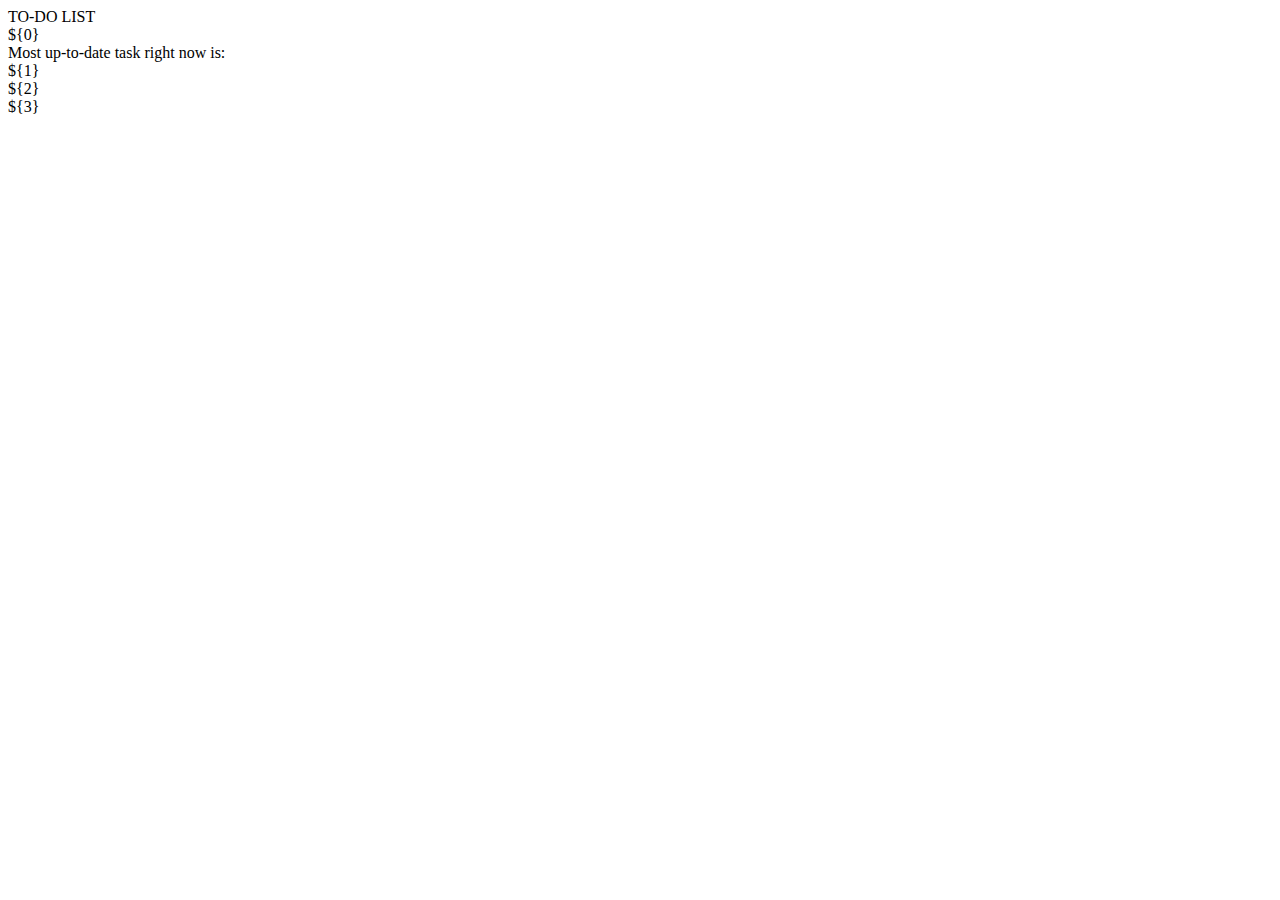
==== index.html @ de69a2c6 "Update index.html" ====
<!DOCTYPE html>
<html lang="en">
<head>
    <meta charset="UTF-8">
    <meta http-equiv="X-UA-Compatible" content="IE=edge">
    <meta name="viewport" content="width=device-width, initial-scale=1.0">
    <title>To-do list</title>
    <link rel="icon" href="pen.ico">
    <link rel="stylesheet" href="style.css">

</head>
<body>
    <div class="outer">
        <div class="outer_header">
            <div class="header">
                TO-DO LIST
            </div>
        </div>
        
        <div class="main">
            <div class="all_tasks">
                ${0}
            </div>
            <div class="side">
                <div class="closest">
                    Most up-to-date task right now is:
                </div>
                <div class="details">
                    ${1}
                </div>
            </div>
            <div class="counterBar">
                <div class="counter">
                    ${2}
                </div>
                <div class="counter">
                    ${3}
                </div>
            </div>
        </div>
        
    
        <div class="footer">
        </div>
    
    </div>
</body>
</html>
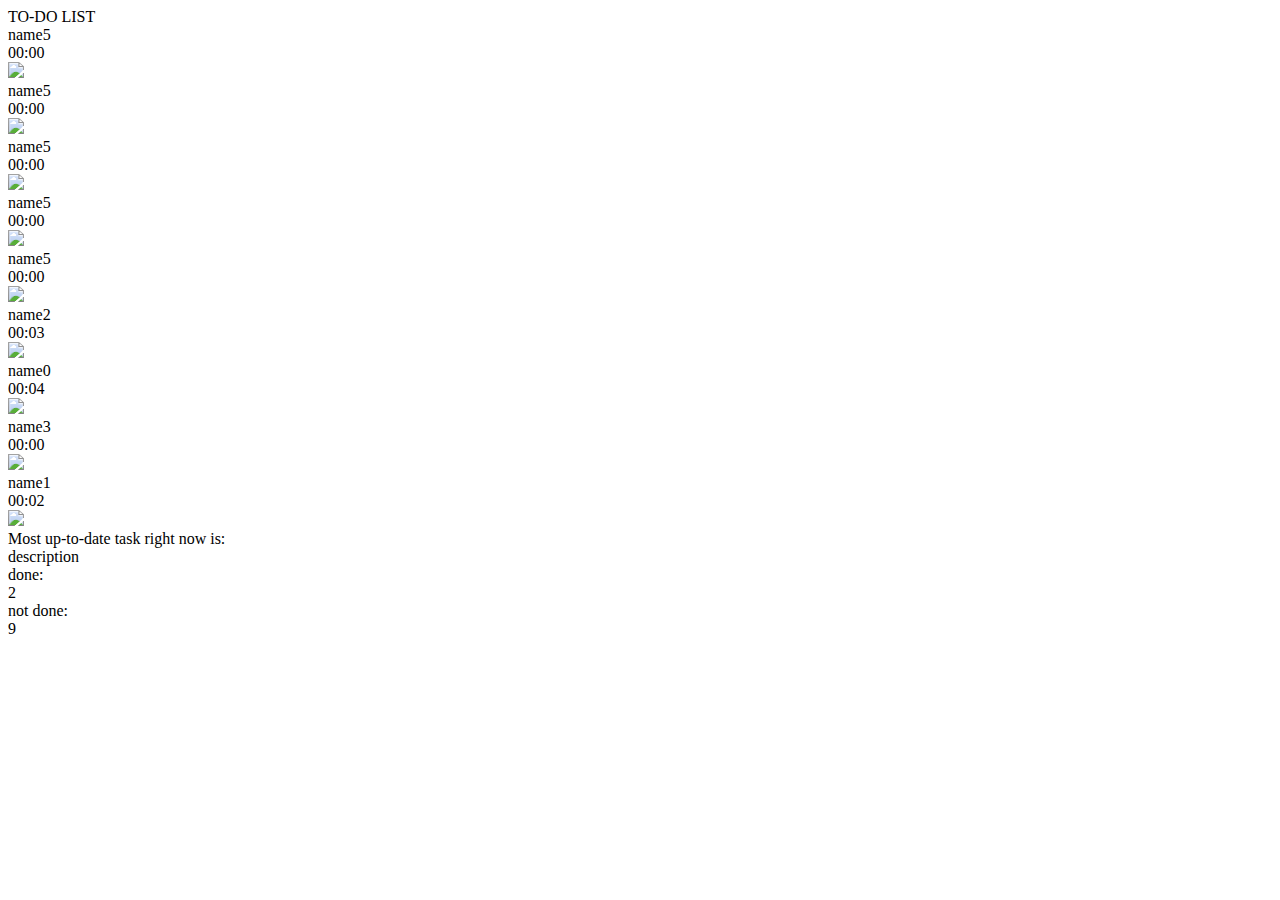
==== commit fc71affc: "Finish the project (hopefully)" ====
--- a/index.html
+++ b/index.html
@@ -19,22 +19,121 @@
         
         <div class="main">
             <div class="all_tasks">
-                ${0}
+                <div class="task">
+                    <div class="task_text">
+                        <a>name5</a>
+                    </div>
+                    <div class="date">
+                        <a>00:00</a>        
+                    </div>
+                    <div class="checkbox">
+                        <img src="no.png" />
+                    </div>
+                </div>
+                <div class="task">
+                    <div class="task_text">
+                        <a>name5</a>
+                    </div>
+                    <div class="date">
+                        <a>00:00</a>        
+                    </div>
+                    <div class="checkbox">
+                        <img src="no.png" />
+                    </div>
+                </div>
+                <div class="task">
+                    <div class="task_text">
+                        <a>name5</a>
+                    </div>
+                    <div class="date">
+                        <a>00:00</a>        
+                    </div>
+                    <div class="checkbox">
+                        <img src="no.png" />
+                    </div>
+                </div>
+                <div class="task">
+                    <div class="task_text">
+                        <a>name5</a>
+                    </div>
+                    <div class="date">
+                        <a>00:00</a>        
+                    </div>
+                    <div class="checkbox">
+                        <img src="no.png" />
+                    </div>
+                </div>
+                <div class="task">
+                    <div class="task_text">
+                        <a>name5</a>
+                    </div>
+                    <div class="date">
+                        <a>00:00</a>        
+                    </div>
+                    <div class="checkbox">
+                        <img src="no.png" />
+                    </div>
+                </div>
+                <div class="task">
+                    <div class="task_text">
+                        <a>name2</a>
+                    </div>
+                    <div class="date">
+                        <a>00:03</a>        
+                    </div>
+                    <div class="checkbox">
+                        <img src="no.png" />
+                    </div>
+                </div>
+                <div class="task">
+                    <div class="task_text">
+                        <a>name0</a>
+                    </div>
+                    <div class="date">
+                        <a>00:04</a>        
+                    </div>
+                    <div class="checkbox">
+                        <img src="no.png" />
+                    </div>
+                </div>
+                <div class="task">
+                    <div class="task_text">
+                        <a>name3</a>
+                    </div>
+                    <div class="date">
+                        <a>00:00</a>        
+                    </div>
+                    <div class="checkbox">
+                        <img src="yes.png" />
+                    </div>
+                </div>
+                <div class="task">
+                    <div class="task_text">
+                        <a>name1</a>
+                    </div>
+                    <div class="date">
+                        <a>00:02</a>        
+                    </div>
+                    <div class="checkbox">
+                        <img src="yes.png" />
+                    </div>
+                </div>
+
             </div>
             <div class="side">
                 <div class="closest">
                     Most up-to-date task right now is:
                 </div>
-                <div class="details">
-                    ${1}
-                </div>
+                <div class="details">description</div>
             </div>
             <div class="counterBar">
                 <div class="counter">
-                    ${2}
+                    <div class="completed">done:</div>
+                    <div class="completed_n">2</div>
                 </div>
                 <div class="counter">
-                    ${3}
+                    <div class="completed">not done:</div>
+                    <div class="completed_n">9</div>
                 </div>
             </div>
         </div>
